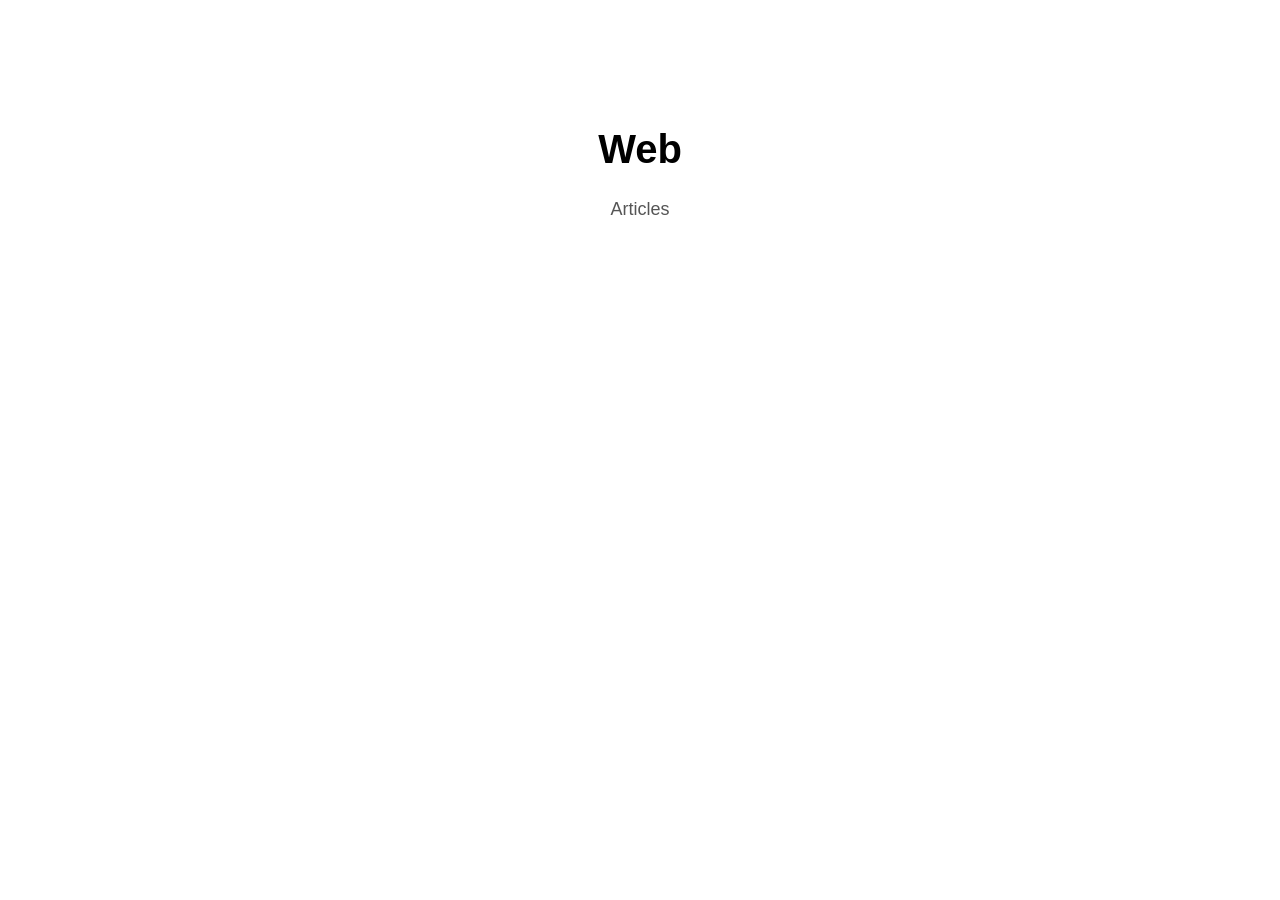
==== index.html @ 4ebc3398 "Create index.html" ====
<!DOCTYPE html>
<html lang="en">
<head>
    <meta charset="UTF-8">
    <meta name="viewport" content="width=device-width, initial-scale=1.0">
    <title>Web</title>

    <style>
        body {
            font-family: Arial, sans-serif;
            max-width: 800px;
            margin: 80px auto;
            padding: 20px;
            text-align: center;
        }

        h1 {
            font-size: 40px;
        }

        p {
            font-size: 18px;
            color: #555;
        }
    </style>
</head>

<body>
    <h1>Web</h1>
    <p>Articles</p>
</body>
</html>
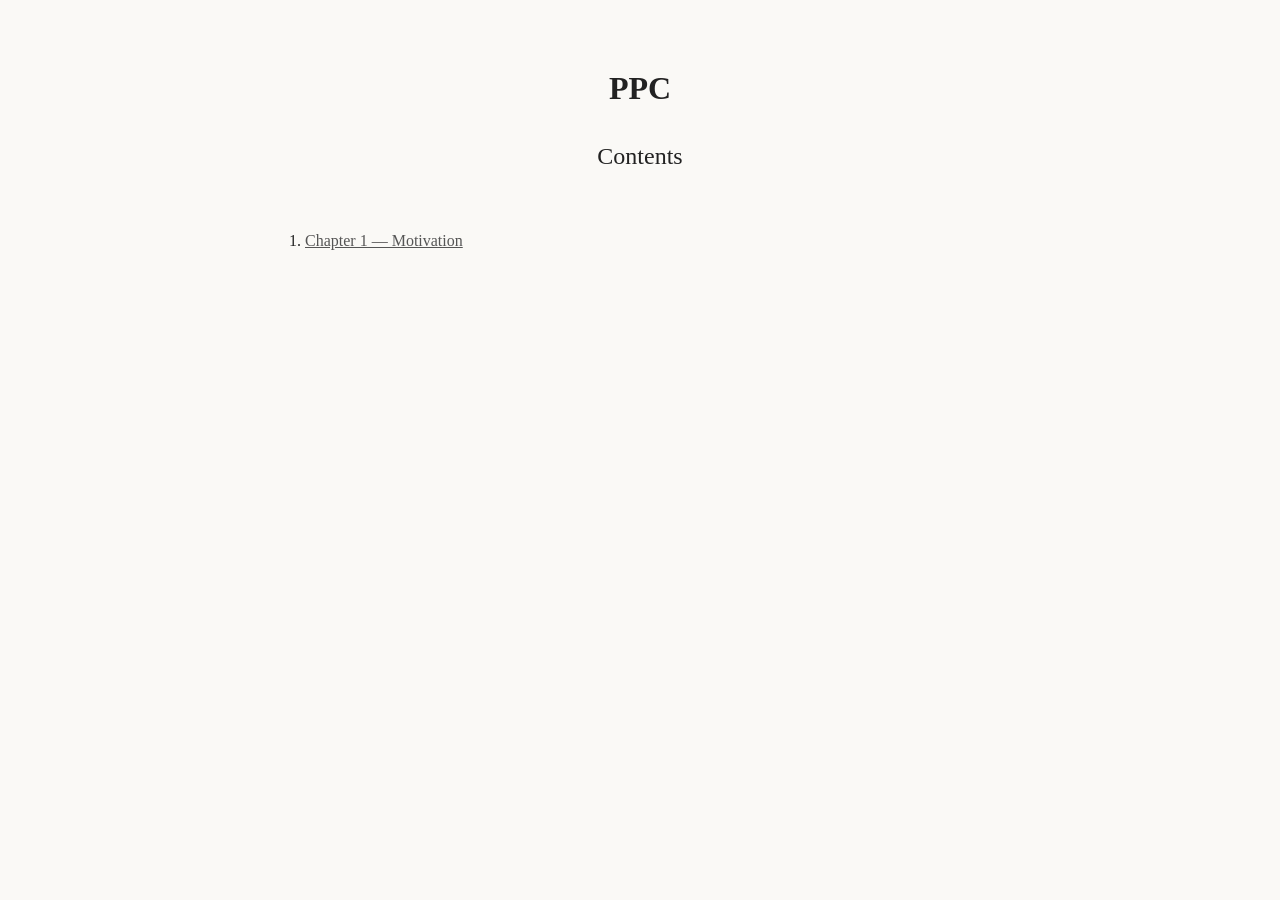
==== commit 10beb366: "Update index.html" ====
--- a/index.html
+++ b/index.html
@@ -3,30 +3,19 @@
 <head>
     <meta charset="UTF-8">
     <meta name="viewport" content="width=device-width, initial-scale=1.0">
-    <title>Web</title>
-
-    <style>
-        body {
-            font-family: Arial, sans-serif;
-            max-width: 800px;
-            margin: 80px auto;
-            padding: 20px;
-            text-align: center;
-        }
-
-        h1 {
-            font-size: 40px;
-        }
-
-        p {
-            font-size: 18px;
-            color: #555;
-        }
-    </style>
+    <title>PPC</title>
+    <link rel="stylesheet" href="style.css">
 </head>
 
 <body>
-    <h1>Web</h1>
-    <p>Articles</p>
+
+    <h1>PPC</h1>
+
+    <h2>Contents</h2>
+
+    <ol>
+        <li><a href="ch1.html">Chapter 1 — Motivation</a></li>
+    </ol>
+
 </body>
 </html>
--- a/style.css
+++ b/style.css
@@ -0,0 +1,43 @@
+body {
+    font-family: Georgia, serif;
+    line-height: 1.7;
+    max-width: 750px;
+    margin: 0 auto;
+    padding: 40px 20px;
+    color: #222;
+    background: #faf9f6;
+}
+
+main {
+    margin-top: 40px;
+}
+
+h1 {
+    text-align: center;
+    margin-bottom: 10px;
+}
+
+h2 {
+    text-align: center;
+    font-weight: normal;
+    margin-bottom: 50px;
+}
+
+p {
+    margin-bottom: 1.5em;
+}
+
+a {
+    color: #555;
+}
+
+nav {
+    display: flex;
+    justify-content: space-between;
+}
+
+.chapter-navigation {
+    margin-top: 60px;
+    border-top: 1px solid #ccc;
+    padding-top: 20px;
+}
